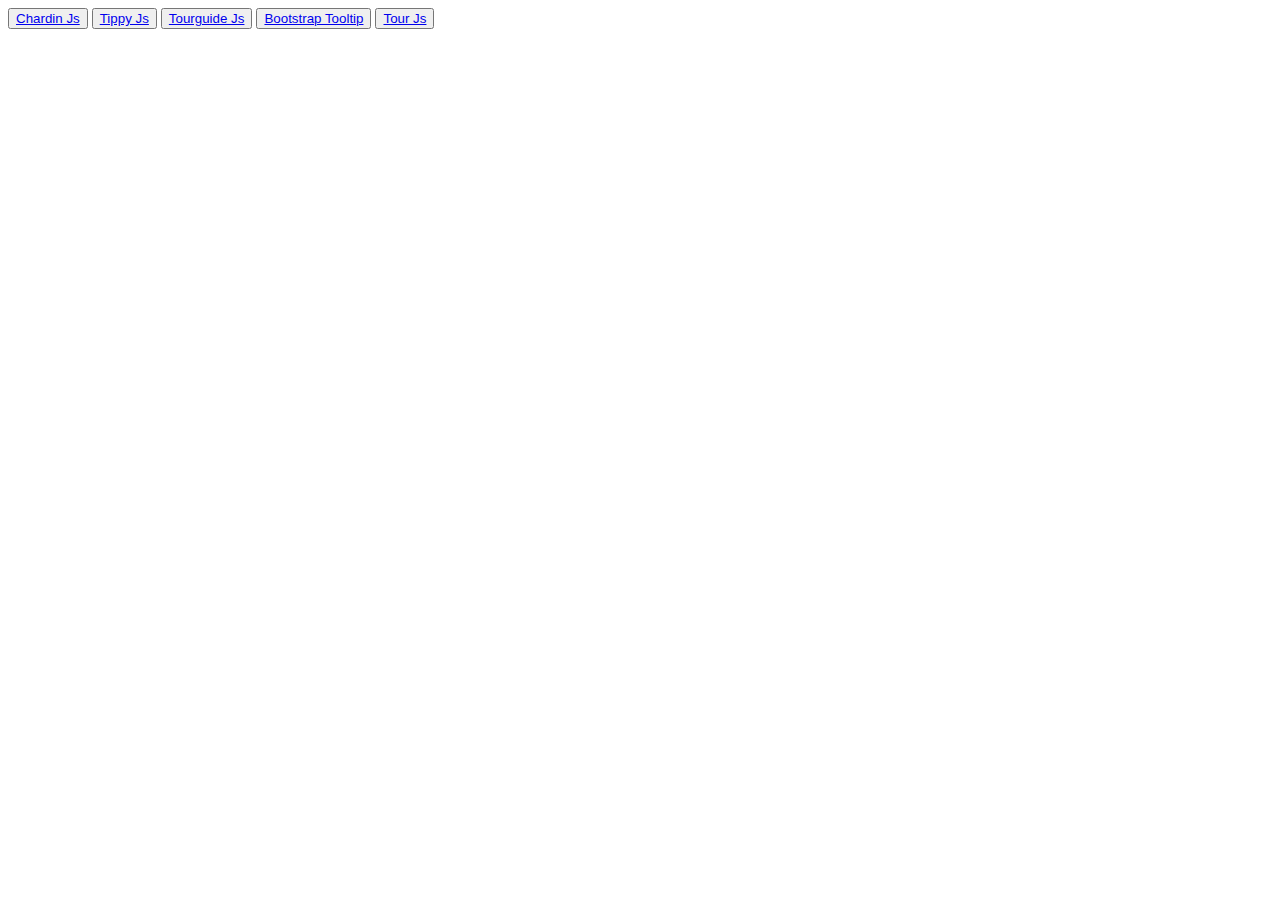
==== index.html @ a8f3dec6 "home.html to index.html" ====
<!DOCTYPE html>
<html lang="en">

<head>
    <meta charset="UTF-8">
    <meta name="viewport" content="width=device-width, initial-scale=1.0">
    <title>Tour and Tooltip Demo</title>
</head>

<body>
    <button><a href="chardin_demo/example/index.html">Chardin Js</a></button>
    <button><a href="bootstrap_tooltip/tippy.html">Tippy Js</a></button>
    <button><a href="tourguide_demo/index.html">Tourguide Js</a></button>
    <button><a href="bootstrap_tooltip/bootstrapTooltip.html">Bootstrap Tooltip</a></button>
    <button><a href="tour_js/index.html">Tour Js</a></button>
    <div id="content"></div>
</body>

</html>
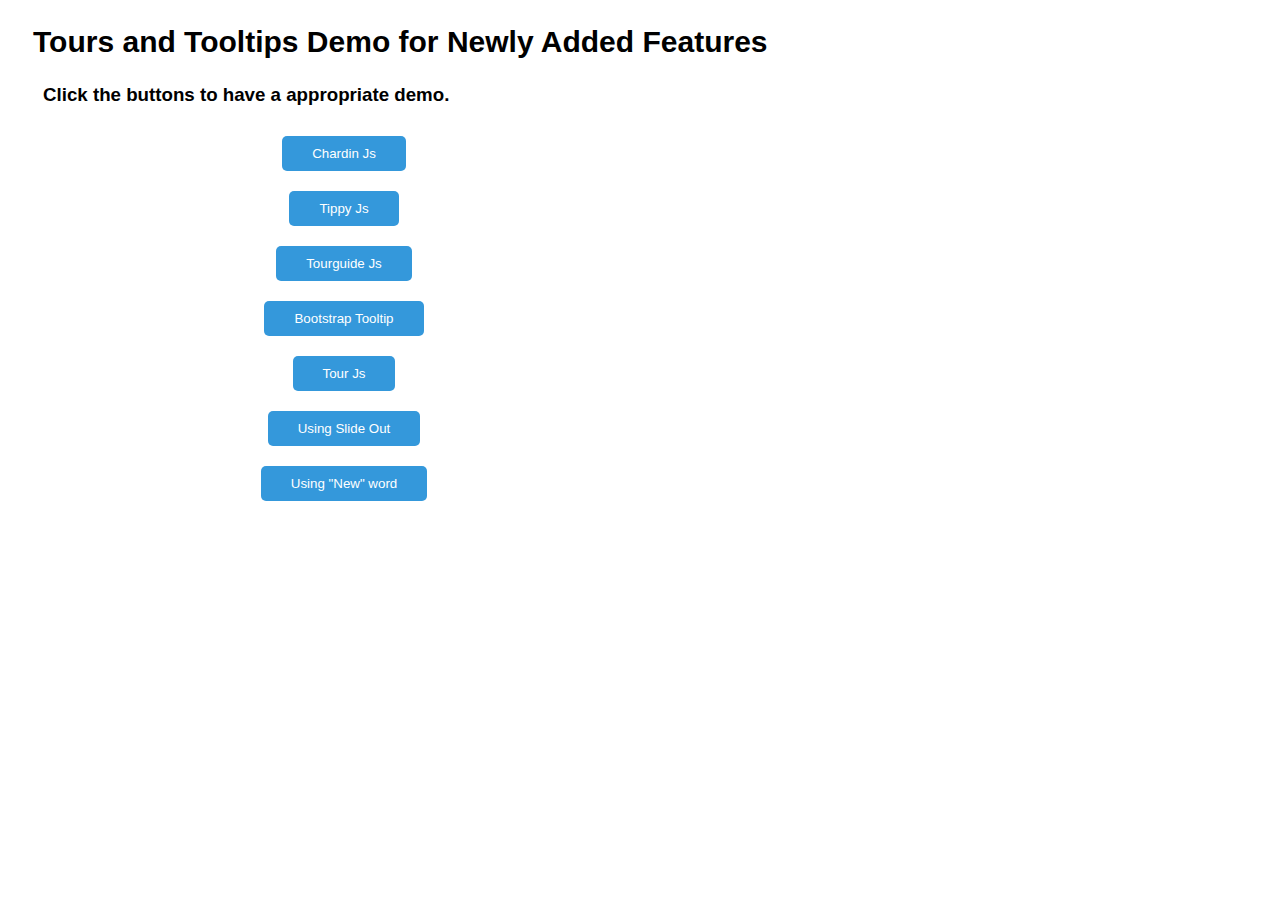
==== commit 8e6a37bc: "Updated and added some descriptions" ====
--- a/index.html
+++ b/index.html
@@ -5,15 +5,64 @@
     <meta charset="UTF-8">
     <meta name="viewport" content="width=device-width, initial-scale=1.0">
     <title>Tour and Tooltip Demo</title>
+    <style>
+        body {
+            font-family: Arial, sans-serif;
+        }
+
+        #container {
+            width: 50%;
+            text-align: center;
+            padding: 20px;
+            display: grid;
+        }
+
+        #heading {
+            font-size: 30px;
+            margin: 25px;
+        }
+
+        button {
+            display: block;
+            margin: 10px auto;
+            padding: 10px 20px;
+            background-color: #3498db;
+            color: #fff;
+            border: none;
+            border-radius: 5px;
+            cursor: pointer;
+        }
+
+        button a {
+            padding: 10px;
+            text-decoration: none;
+            color: #fff;
+            transition: color 0.3s;
+        }
+
+        button:hover {
+            background-color: #bfc2c4;
+        }
+
+        button:hover a {
+            color: #333;
+        }
+    </style>
+    </style>
 </head>
 
 <body>
-    <button><a href="chardin_demo/example/index.html">Chardin Js</a></button>
-    <button><a href="bootstrap_tooltip/tippy.html">Tippy Js</a></button>
-    <button><a href="tourguide_demo/index.html">Tourguide Js</a></button>
-    <button><a href="bootstrap_tooltip/bootstrapTooltip.html">Bootstrap Tooltip</a></button>
-    <button><a href="tour_js/index.html">Tour Js</a></button>
-    <div id="content"></div>
+    <h1 id="heading">Tours and Tooltips Demo for Newly Added Features</h1>
+    <h3 style="margin: 0 35px;">Click the buttons to have a appropriate demo.</h3>
+    <div id="container">
+        <button><a href="chardin_demo/example/index.html">Chardin Js</a></button>
+        <button><a href="bootstrap_tooltip/tippy.html">Tippy Js</a></button>
+        <button><a href="tourguide_demo/index.html">Tourguide Js</a></button>
+        <button><a href="bootstrap_tooltip/bootstrapTooltip.html">Bootstrap Tooltip</a></button>
+        <button><a href="tour_js/index.html">Tour Js</a></button>
+        <button><a href="new_feature/new_feature_slide.html">Using Slide Out</a></button>
+        <button><a href="new_feature/index.html">Using "New" word</a></button>
+    </div>
 </body>
 
 </html>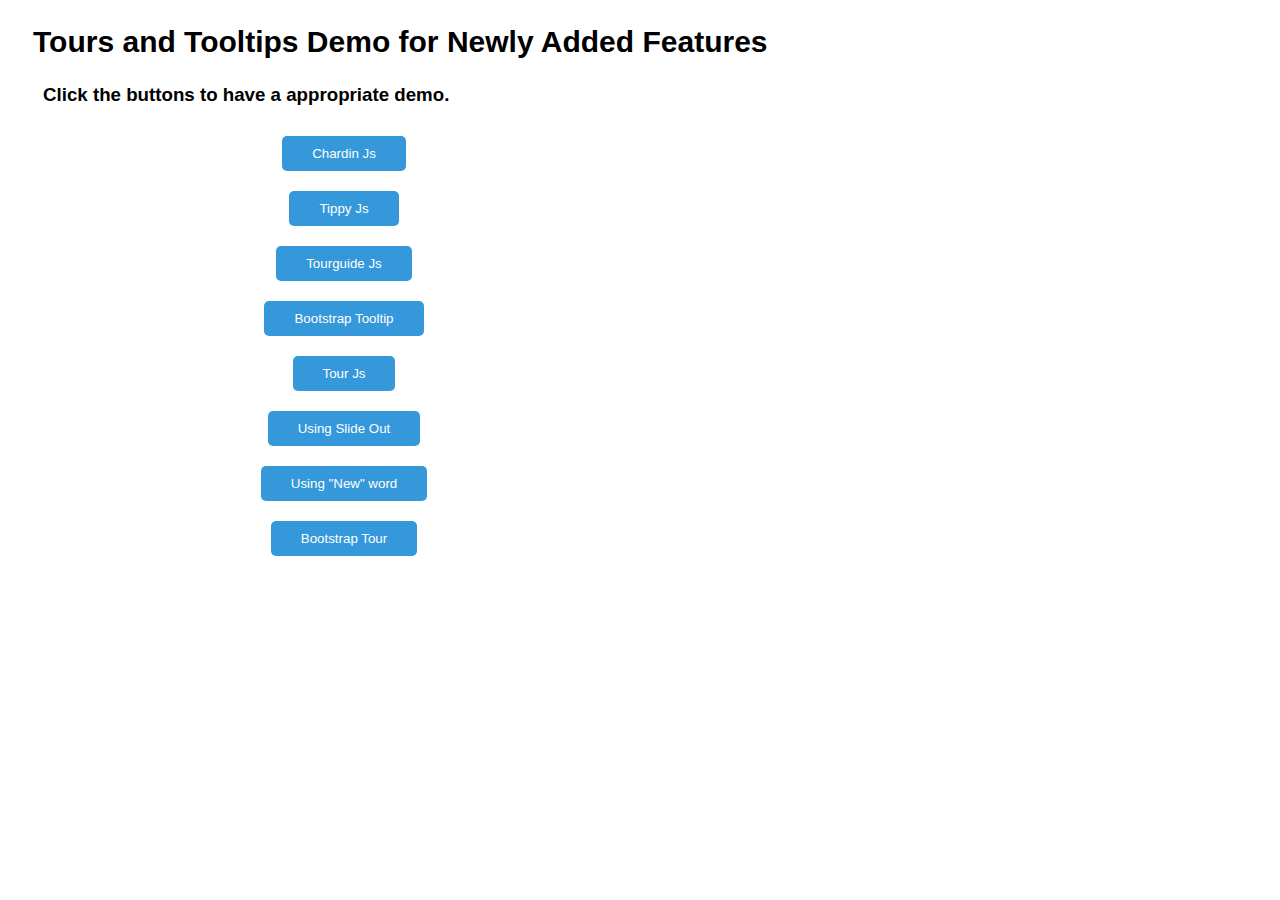
==== commit bc27771a: "Added bootstrap tour demo" ====
--- a/index.html
+++ b/index.html
@@ -62,6 +62,7 @@
         <button><a href="tour_js/index.html">Tour Js</a></button>
         <button><a href="new_feature/new_feature_slide.html">Using Slide Out</a></button>
         <button><a href="new_feature/index.html">Using "New" word</a></button>
+        <button><a href="bootstrap_tour/chardin.html">Bootstrap Tour</a></button>
     </div>
 </body>
 
